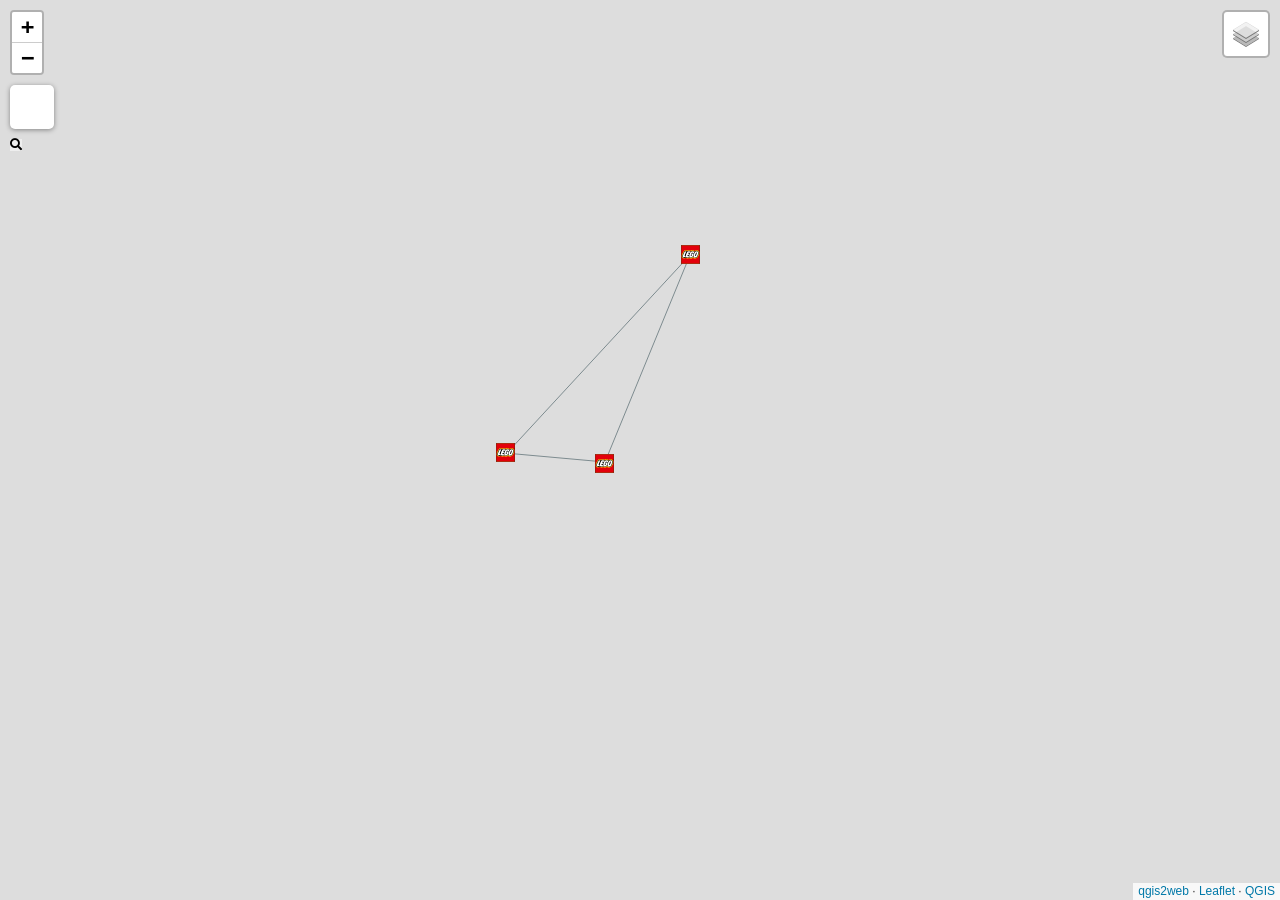
==== maps/map1/index.html @ 5150cc1e "created repo files" ====
<!doctype html>
<html lang="en">
    <head>
        <meta charset="utf-8">
        <meta http-equiv="X-UA-Compatible" content="IE=edge">
        <meta name="viewport" content="initial-scale=1,user-scalable=no,maximum-scale=1,width=device-width">
        <meta name="mobile-web-app-capable" content="yes">
        <meta name="apple-mobile-web-app-capable" content="yes">
        <link rel="stylesheet" href="css/leaflet.css">
        <link rel="stylesheet" href="css/L.Control.Layers.Tree.css">
        <link rel="stylesheet" href="css/qgis2web.css">
        <link rel="stylesheet" href="css/fontawesome-all.min.css">
        <link rel="stylesheet" href="css/leaflet.photon.css">
        <link rel="stylesheet" href="css/leaflet-measure.css">
        <style>
        html, body, #map {
            width: 100%;
            height: 100%;
            padding: 0;
            margin: 0;
        }
        </style>
        <title></title>
    </head>
    <body>
        <div id="map">
        </div>
        <script src="js/qgis2web_expressions.js"></script>
        <script src="js/leaflet.js"></script>
        <script src="js/L.Control.Layers.Tree.min.js"></script>
        <script src="js/leaflet.rotatedMarker.js"></script>
        <script src="js/leaflet.pattern.js"></script>
        <script src="js/leaflet-hash.js"></script>
        <script src="js/Autolinker.min.js"></script>
        <script src="js/rbush.min.js"></script>
        <script src="js/labelgun.min.js"></script>
        <script src="js/labels.js"></script>
        <script src="js/leaflet.photon.js"></script>
        <script src="js/leaflet-measure.js"></script>
        <script src="data/linies_prova_1.js"></script>
        <script src="data/botigues_2.js"></script>
        <script>
        var map = L.map('map', {
            zoomControl:false, maxZoom:28, minZoom:1
        }).fitBounds([[41.31209865818486,1.9893596244746032],[41.46796110091747,2.3726348644894233]]);
        var hash = new L.Hash(map);
        map.attributionControl.setPrefix('<a href="https://github.com/tomchadwin/qgis2web" target="_blank">qgis2web</a> &middot; <a href="https://leafletjs.com" title="A JS library for interactive maps">Leaflet</a> &middot; <a href="https://qgis.org">QGIS</a>');
        var autolinker = new Autolinker({truncate: {length: 30, location: 'smart'}});
        // remove popup's row if "visible-with-data"
        function removeEmptyRowsFromPopupContent(content, feature) {
         var tempDiv = document.createElement('div');
         tempDiv.innerHTML = content;
         var rows = tempDiv.querySelectorAll('tr');
         for (var i = 0; i < rows.length; i++) {
             var td = rows[i].querySelector('td.visible-with-data');
             var key = td ? td.id : '';
             if (td && td.classList.contains('visible-with-data') && feature.properties[key] == null) {
                 rows[i].parentNode.removeChild(rows[i]);
             }
         }
         return tempDiv.innerHTML;
        }
        // modify popup if contains media
        function addClassToPopupIfMedia(content, popup) {
            var tempDiv = document.createElement('div');
            tempDiv.innerHTML = content;
            var imgTd = tempDiv.querySelector('td img');
            if (imgTd) {
                var src = imgTd.getAttribute('src');
                if (/\.(jpg|jpeg|png|gif|bmp|webp|avif)$/i.test(src)) {
                    popup._contentNode.classList.add('media');
                    setTimeout(function() {
                        popup.update();
                    }, 10);
                } else if (/\.(mp3|wav|ogg|aac)$/i.test(src)) {
                    var audio = document.createElement('audio');
                    audio.controls = true;
                    audio.src = src;
                    imgTd.parentNode.replaceChild(audio, imgTd);
                    popup._contentNode.classList.add('media');
                    setTimeout(function() {
                        popup.setContent(tempDiv.innerHTML);
                        popup.update();
                    }, 10);
                } else if (/\.(mp4|webm|ogg|mov)$/i.test(src)) {
                    var video = document.createElement('video');
                    video.controls = true;
                    video.src = src;
                    video.style.width = "400px";
                    video.style.height = "300px";
                    video.style.maxHeight = "60vh";
                    video.style.maxWidth = "60vw";
                    imgTd.parentNode.replaceChild(video, imgTd);
                    popup._contentNode.classList.add('media');
                    // Aggiorna il popup quando il video carica i metadati
                    video.addEventListener('loadedmetadata', function() {
                        popup.update();
                    });
                    setTimeout(function() {
                        popup.setContent(tempDiv.innerHTML);
                        popup.update();
                    }, 10);
                } else {
                    popup._contentNode.classList.remove('media');
                }
            } else {
                popup._contentNode.classList.remove('media');
            }
        }
        var zoomControl = L.control.zoom({
            position: 'topleft'
        }).addTo(map);
        var measureControl = new L.Control.Measure({
            position: 'topleft',
            primaryLengthUnit: 'meters',
            secondaryLengthUnit: 'kilometers',
            primaryAreaUnit: 'sqmeters',
            secondaryAreaUnit: 'hectares'
        });
        measureControl.addTo(map);
        document.getElementsByClassName('leaflet-control-measure-toggle')[0].innerHTML = '';
        document.getElementsByClassName('leaflet-control-measure-toggle')[0].className += ' fas fa-ruler';
        var bounds_group = new L.featureGroup([]);
        function setBounds() {
        }
        map.createPane('pane_OpenStreetMap_0');
        map.getPane('pane_OpenStreetMap_0').style.zIndex = 400;
        var layer_OpenStreetMap_0 = L.tileLayer('https://tile.openstreetmap.org/{z}/{x}/{y}.png', {
            pane: 'pane_OpenStreetMap_0',
            opacity: 1.0,
            attribution: '',
            minZoom: 1,
            maxZoom: 28,
            minNativeZoom: 0,
            maxNativeZoom: 19
        });
        layer_OpenStreetMap_0;
        map.addLayer(layer_OpenStreetMap_0);
        function pop_linies_prova_1(feature, layer) {
            var popupContent = '<table>\
                    <tr>\
                        <td colspan="2">' + (feature.properties['id'] !== null ? autolinker.link(String(feature.properties['id']).replace(/'/g, '\'').toLocaleString()) : '') + '</td>\
                    </tr>\
                </table>';
            var content = removeEmptyRowsFromPopupContent(popupContent, feature);
			layer.on('popupopen', function(e) {
				addClassToPopupIfMedia(content, e.popup);
			});
			layer.bindPopup(content, { maxHeight: 400 });
        }

        function style_linies_prova_1_0() {
            return {
                pane: 'pane_linies_prova_1',
                opacity: 1,
                color: 'rgba(125,139,143,1.0)',
                dashArray: '',
                lineCap: 'square',
                lineJoin: 'bevel',
                weight: 1.0,
                fillOpacity: 0,
                interactive: true,
            }
        }
        map.createPane('pane_linies_prova_1');
        map.getPane('pane_linies_prova_1').style.zIndex = 401;
        map.getPane('pane_linies_prova_1').style['mix-blend-mode'] = 'normal';
        var layer_linies_prova_1 = new L.geoJson(json_linies_prova_1, {
            attribution: '',
            interactive: true,
            dataVar: 'json_linies_prova_1',
            layerName: 'layer_linies_prova_1',
            pane: 'pane_linies_prova_1',
            onEachFeature: pop_linies_prova_1,
            style: style_linies_prova_1_0,
        });
        bounds_group.addLayer(layer_linies_prova_1);
        map.addLayer(layer_linies_prova_1);
        function pop_botigues_2(feature, layer) {
            var popupContent = '<table>\
                    <tr>\
                        <td colspan="2">' + (feature.properties['id'] !== null ? autolinker.link(String(feature.properties['id']).replace(/'/g, '\'').toLocaleString()) : '') + '</td>\
                    </tr>\
                    <tr>\
                        <th scope="row">botiga</th>\
                        <td>' + (feature.properties['botiga'] !== null ? autolinker.link(String(feature.properties['botiga']).replace(/'/g, '\'').toLocaleString()) : '') + '</td>\
                    </tr>\
                </table>';
            var content = removeEmptyRowsFromPopupContent(popupContent, feature);
			layer.on('popupopen', function(e) {
				addClassToPopupIfMedia(content, e.popup);
			});
			layer.bindPopup(content, { maxHeight: 400 });
        }

        function style_botigues_2_0() {
            return {
                pane: 'pane_botigues_2',
        rotationAngle: 0.0,
        rotationOrigin: 'center center',
        icon: L.icon({
            iconUrl: 'markers/botigues_2.svg',
            iconSize: [19.000000000000004, 19.000000000000004]
        }),
                interactive: true,
            }
        }
        map.createPane('pane_botigues_2');
        map.getPane('pane_botigues_2').style.zIndex = 402;
        map.getPane('pane_botigues_2').style['mix-blend-mode'] = 'normal';
        var layer_botigues_2 = new L.geoJson(json_botigues_2, {
            attribution: '',
            interactive: true,
            dataVar: 'json_botigues_2',
            layerName: 'layer_botigues_2',
            pane: 'pane_botigues_2',
            onEachFeature: pop_botigues_2,
            pointToLayer: function (feature, latlng) {
                var context = {
                    feature: feature,
                    variables: {}
                };
                return L.marker(latlng, style_botigues_2_0(feature));
            },
        });
        bounds_group.addLayer(layer_botigues_2);
        map.addLayer(layer_botigues_2);
        const url = {"Nominatim OSM": "https://nominatim.openstreetmap.org/search?format=geojson&addressdetails=1&",
        "France BAN": "https://api-adresse.data.gouv.fr/search/?"}
        var photonControl = L.control.photon({
            url: url["Nominatim OSM"],
            feedbackLabel: '',
            position: 'topleft',
            includePosition: true,
            initial: true,
            // resultsHandler: myHandler,
        }).addTo(map);
        photonControl._container.childNodes[0].style.borderRadius="10px"
        // Create a variable to store the geoJSON data
        var x = null;
        // Create a variable to store the marker
        var marker = null;
        // Add an event listener to the Photon control to create a marker from the returned geoJSON data
        var z = null;
        photonControl.on('selected', function(e) {
            console.log(photonControl.search.resultsContainer);
            if (x != null) {
                map.removeLayer(obj3.marker);
                map.removeLayer(x);
            }
            obj2.gcd = e.choice;
            x = L.geoJSON(obj2.gcd).addTo(map);
            var label = typeof obj2.gcd.properties.label === 'undefined' ? obj2.gcd.properties.display_name : obj2.gcd.properties.label;
            obj3.marker = L.marker(x.getLayers()[0].getLatLng()).bindPopup(label).addTo(map);
            map.setView(x.getLayers()[0].getLatLng(), 17);
            z = typeof e.choice.properties.label === 'undefined'? e.choice.properties.display_name : e.choice.properties.label;
            console.log(e);
            e.target.input.value = z;
        });
        var search = document.getElementsByClassName("leaflet-photon leaflet-control")[0];
        search.classList.add("leaflet-control-search")
        search.style.display = "flex";
        search.style.backgroundColor="rgba(255,255,255,0.5)" 

        // Create the new button element
        var button = document.createElement("div");
        button.id = "gcd-button-control";
        button.className = "gcd-gl-btn fa fa-search search-button";

        // Insert the button at the beginning of the search control
        search.insertBefore(button, search.firstChild);
        last = search.lastChild;
        last.style.display = "none";
        button.addEventListener("click", function (e) {
            if (last.style.display === "none") {
                last.style.display = "block";
            } else {
                last.style.display = "none";
            }
        });
        var overlaysTree = [
            {label: '<img src="legend/botigues_2.png" /> botigues', layer: layer_botigues_2},
            {label: '<img src="legend/linies_prova_1.png" /> linies_prova', layer: layer_linies_prova_1},
            {label: "OpenStreetMap", layer: layer_OpenStreetMap_0},]
        var lay = L.control.layers.tree(null, overlaysTree,{
            //namedToggle: true,
            //selectorBack: false,
            //closedSymbol: '&#8862; &#x1f5c0;',
            //openedSymbol: '&#8863; &#x1f5c1;',
            //collapseAll: 'Collapse all',
            //expandAll: 'Expand all',
            collapsed: true,
        });
        lay.addTo(map);
        setBounds();
        </script>        
    </body>
</html>
---- maps/map1/css/leaflet.css ----
/* required styles */

.leaflet-pane,
.leaflet-tile,
.leaflet-marker-icon,
.leaflet-marker-shadow,
.leaflet-tile-container,
.leaflet-pane > svg,
.leaflet-pane > canvas,
.leaflet-zoom-box,
.leaflet-image-layer,
.leaflet-layer {
	position: absolute;
	left: 0;
	top: 0;
	}
.leaflet-container {
	overflow: hidden;
	}
.leaflet-tile,
.leaflet-marker-icon,
.leaflet-marker-shadow {
	-webkit-user-select: none;
	   -moz-user-select: none;
	        user-select: none;
	  -webkit-user-drag: none;
	}
/* Prevents IE11 from highlighting tiles in blue */
.leaflet-tile::selection {
	background: transparent;
}
/* Safari renders non-retina tile on retina better with this, but Chrome is worse */
.leaflet-safari .leaflet-tile {
	image-rendering: -webkit-optimize-contrast;
	}
/* hack that prevents hw layers "stretching" when loading new tiles */
.leaflet-safari .leaflet-tile-container {
	width: 1600px;
	height: 1600px;
	-webkit-transform-origin: 0 0;
	}
.leaflet-marker-icon,
.leaflet-marker-shadow {
	display: block;
	}
/* .leaflet-container svg: reset svg max-width decleration shipped in Joomla! (joomla.org) 3.x */
/* .leaflet-container img: map is broken in FF if you have max-width: 100% on tiles */
.leaflet-container .leaflet-overlay-pane svg {
	max-width: none !important;
	max-height: none !important;
	}
.leaflet-container .leaflet-marker-pane img,
.leaflet-container .leaflet-shadow-pane img,
.leaflet-container .leaflet-tile-pane img,
.leaflet-container img.leaflet-image-layer,
.leaflet-container .leaflet-tile {
	max-width: none !important;
	max-height: none !important;
	width: auto;
	padding: 0;
	}

.leaflet-container img.leaflet-tile {
	/* See: https://bugs.chromium.org/p/chromium/issues/detail?id=600120 */
	mix-blend-mode: plus-lighter;
}

.leaflet-container.leaflet-touch-zoom {
	-ms-touch-action: pan-x pan-y;
	touch-action: pan-x pan-y;
	}
.leaflet-container.leaflet-touch-drag {
	-ms-touch-action: pinch-zoom;
	/* Fallback for FF which doesn't support pinch-zoom */
	touch-action: none;
	touch-action: pinch-zoom;
}
.leaflet-container.leaflet-touch-drag.leaflet-touch-zoom {
	-ms-touch-action: none;
	touch-action: none;
}
.leaflet-container {
	-webkit-tap-highlight-color: transparent;
}
.leaflet-container a {
	-webkit-tap-highlight-color: rgba(51, 181, 229, 0.4);
}
.leaflet-tile {
	filter: inherit;
	visibility: hidden;
	}
.leaflet-tile-loaded {
	visibility: inherit;
	}
.leaflet-zoom-box {
	width: 0;
	height: 0;
	-moz-box-sizing: border-box;
	     box-sizing: border-box;
	z-index: 800;
	}
/* workaround for https://bugzilla.mozilla.org/show_bug.cgi?id=888319 */
.leaflet-overlay-pane svg {
	-moz-user-select: none;
	}

.leaflet-pane         { z-index: 400; }

.leaflet-tile-pane    { z-index: 200; }
.leaflet-overlay-pane { z-index: 400; }
.leaflet-shadow-pane  { z-index: 500; }
.leaflet-marker-pane  { z-index: 600; }
.leaflet-tooltip-pane   { z-index: 650; }
.leaflet-popup-pane   { z-index: 700; }

.leaflet-map-pane canvas { z-index: 100; }
.leaflet-map-pane svg    { z-index: 200; }

.leaflet-vml-shape {
	width: 1px;
	height: 1px;
	}
.lvml {
	behavior: url(#default#VML);
	display: inline-block;
	position: absolute;
	}


/* control positioning */

.leaflet-control {
	position: relative;
	z-index: 800;
	pointer-events: visiblePainted; /* IE 9-10 doesn't have auto */
	pointer-events: auto;
	}
.leaflet-top,
.leaflet-bottom {
	position: absolute;
	z-index: 1000;
	pointer-events: none;
	}
.leaflet-top {
	top: 0;
	}
.leaflet-right {
	right: 0;
	}
.leaflet-bottom {
	bottom: 0;
	}
.leaflet-left {
	left: 0;
	}
.leaflet-control {
	float: left;
	clear: both;
	}
.leaflet-right .leaflet-control {
	float: right;
	}
.leaflet-top .leaflet-control {
	margin-top: 10px;
	}
.leaflet-bottom .leaflet-control {
	margin-bottom: 10px;
	}
.leaflet-left .leaflet-control {
	margin-left: 10px;
	}
.leaflet-right .leaflet-control {
	margin-right: 10px;
	}


/* zoom and fade animations */

.leaflet-fade-anim .leaflet-popup {
	opacity: 0;
	-webkit-transition: opacity 0.2s linear;
	   -moz-transition: opacity 0.2s linear;
	        transition: opacity 0.2s linear;
	}
.leaflet-fade-anim .leaflet-map-pane .leaflet-popup {
	opacity: 1;
	}
.leaflet-zoom-animated {
	-webkit-transform-origin: 0 0;
	    -ms-transform-origin: 0 0;
	        transform-origin: 0 0;
	}
svg.leaflet-zoom-animated {
	will-change: transform;
}

.leaflet-zoom-anim .leaflet-zoom-animated {
	-webkit-transition: -webkit-transform 0.25s cubic-bezier(0,0,0.25,1);
	   -moz-transition:    -moz-transform 0.25s cubic-bezier(0,0,0.25,1);
	        transition:         transform 0.25s cubic-bezier(0,0,0.25,1);
	}
.leaflet-zoom-anim .leaflet-tile,
.leaflet-pan-anim .leaflet-tile {
	-webkit-transition: none;
	   -moz-transition: none;
	        transition: none;
	}

.leaflet-zoom-anim .leaflet-zoom-hide {
	visibility: hidden;
	}


/* cursors */

.leaflet-interactive {
	cursor: pointer;
	}
.leaflet-grab {
	cursor: -webkit-grab;
	cursor:    -moz-grab;
	cursor:         grab;
	}
.leaflet-crosshair,
.leaflet-crosshair .leaflet-interactive {
	cursor: crosshair;
	}
.leaflet-popup-pane,
.leaflet-control {
	cursor: auto;
	}
.leaflet-dragging .leaflet-grab,
.leaflet-dragging .leaflet-grab .leaflet-interactive,
.leaflet-dragging .leaflet-marker-draggable {
	cursor: move;
	cursor: -webkit-grabbing;
	cursor:    -moz-grabbing;
	cursor:         grabbing;
	}

/* marker & overlays interactivity */
.leaflet-marker-icon,
.leaflet-marker-shadow,
.leaflet-image-layer,
.leaflet-pane > svg path,
.leaflet-tile-container {
	pointer-events: none;
	}

.leaflet-marker-icon.leaflet-interactive,
.leaflet-image-layer.leaflet-interactive,
.leaflet-pane > svg path.leaflet-interactive,
svg.leaflet-image-layer.leaflet-interactive path {
	pointer-events: visiblePainted; /* IE 9-10 doesn't have auto */
	pointer-events: auto;
	}

/* visual tweaks */

.leaflet-container {
	background: #ddd;
	outline-offset: 1px;
	}
.leaflet-container a {
	color: #0078A8;
	}
.leaflet-zoom-box {
	border: 2px dotted #38f;
	background: rgba(255,255,255,0.5);
	}


/* general typography */
.leaflet-container {
	font-family: "Helvetica Neue", Arial, Helvetica, sans-serif;
	font-size: 12px;
	font-size: 0.75rem;
	line-height: 1.5;
	}


/* general toolbar styles */

.leaflet-bar {
	box-shadow: 0 1px 5px rgba(0,0,0,0.65);
	border-radius: 4px;
	}
.leaflet-bar a {
	background-color: #fff;
	border-bottom: 1px solid #ccc;
	width: 26px;
	height: 26px;
	line-height: 26px;
	display: block;
	text-align: center;
	text-decoration: none;
	color: black;
	}
.leaflet-bar a,
.leaflet-control-layers-toggle {
	background-position: 50% 50%;
	background-repeat: no-repeat;
	display: block;
	}
.leaflet-bar a:hover,
.leaflet-bar a:focus {
	background-color: #f4f4f4;
	}
.leaflet-bar a:first-child {
	border-top-left-radius: 4px;
	border-top-right-radius: 4px;
	}
.leaflet-bar a:last-child {
	border-bottom-left-radius: 4px;
	border-bottom-right-radius: 4px;
	border-bottom: none;
	}
.leaflet-bar a.leaflet-disabled {
	cursor: default;
	background-color: #f4f4f4;
	color: #bbb;
	}

.leaflet-touch .leaflet-bar a {
	width: 30px;
	height: 30px;
	line-height: 30px;
	}
.leaflet-touch .leaflet-bar a:first-child {
	border-top-left-radius: 2px;
	border-top-right-radius: 2px;
	}
.leaflet-touch .leaflet-bar a:last-child {
	border-bottom-left-radius: 2px;
	border-bottom-right-radius: 2px;
	}

/* zoom control */

.leaflet-control-zoom-in,
.leaflet-control-zoom-out {
	font: bold 18px 'Lucida Console', Monaco, monospace;
	text-indent: 1px;
	}

.leaflet-touch .leaflet-control-zoom-in, .leaflet-touch .leaflet-control-zoom-out  {
	font-size: 22px;
	}


/* layers control */

.leaflet-control-layers {
	box-shadow: 0 1px 5px rgba(0,0,0,0.4);
	background: #fff;
	border-radius: 5px;
	}
.leaflet-control-layers-toggle {
	background-image: url(images/layers.png);
	width: 36px;
	height: 36px;
	}
.leaflet-retina .leaflet-control-layers-toggle {
	background-image: url(images/layers-2x.png);
	background-size: 26px 26px;
	}
.leaflet-touch .leaflet-control-layers-toggle {
	width: 44px;
	height: 44px;
	}
.leaflet-control-layers .leaflet-control-layers-list,
.leaflet-control-layers-expanded .leaflet-control-layers-toggle {
	display: none;
	}
.leaflet-control-layers-expanded .leaflet-control-layers-list {
	display: block;
	position: relative;
	}
.leaflet-control-layers-expanded {
	padding: 6px 10px 6px 6px;
	color: #333;
	background: #fff;
	}
.leaflet-control-layers-scrollbar {
	overflow-y: scroll;
	overflow-x: hidden;
	padding-right: 5px;
	}
.leaflet-control-layers-selector {
	margin-top: 2px;
	position: relative;
	top: 1px;
	}
.leaflet-control-layers label {
	display: block;
	font-size: 13px;
	font-size: 1.08333em;
	}
.leaflet-control-layers-separator {
	height: 0;
	border-top: 1px solid #ddd;
	margin: 5px -10px 5px -6px;
	}

/* Default icon URLs */
.leaflet-default-icon-path { /* used only in path-guessing heuristic, see L.Icon.Default */
	background-image: url(images/marker-icon.png);
	}


/* attribution and scale controls */

.leaflet-container .leaflet-control-attribution {
	background: #fff;
	background: rgba(255, 255, 255, 0.8);
	margin: 0;
	}
.leaflet-control-attribution,
.leaflet-control-scale-line {
	padding: 0 5px;
	color: #333;
	line-height: 1.4;
	}
.leaflet-control-attribution a {
	text-decoration: none;
	}
.leaflet-control-attribution a:hover,
.leaflet-control-attribution a:focus {
	text-decoration: underline;
	}
.leaflet-attribution-flag {
	display: inline !important;
	vertical-align: baseline !important;
	width: 1em;
	height: 0.6669em;
	}
.leaflet-left .leaflet-control-scale {
	margin-left: 5px;
	}
.leaflet-bottom .leaflet-control-scale {
	margin-bottom: 5px;
	}
.leaflet-control-scale-line {
	border: 2px solid #777;
	border-top: none;
	line-height: 1.1;
	padding: 2px 5px 1px;
	white-space: nowrap;
	-moz-box-sizing: border-box;
	     box-sizing: border-box;
	background: rgba(255, 255, 255, 0.8);
	text-shadow: 1px 1px #fff;
	}
.leaflet-control-scale-line:not(:first-child) {
	border-top: 2px solid #777;
	border-bottom: none;
	margin-top: -2px;
	}
.leaflet-control-scale-line:not(:first-child):not(:last-child) {
	border-bottom: 2px solid #777;
	}

.leaflet-touch .leaflet-control-attribution,
.leaflet-touch .leaflet-control-layers,
.leaflet-touch .leaflet-bar {
	box-shadow: none;
	}
.leaflet-touch .leaflet-control-layers,
.leaflet-touch .leaflet-bar {
	border: 2px solid rgba(0,0,0,0.2);
	background-clip: padding-box;
	}


/* popup */

.leaflet-popup {
	position: absolute;
	text-align: center;
	margin-bottom: 20px;
	}
.leaflet-popup-content-wrapper {
	padding: 1px;
	text-align: left;
	border-radius: 12px;
	}
.leaflet-popup-content {
	margin: 13px 24px 13px 20px;
	line-height: 1.3;
	font-size: 13px;
	font-size: 1.08333em;
	min-height: 1px;
	}
.leaflet-popup-content p {
	margin: 17px 0;
	margin: 1.3em 0;
	}
.leaflet-popup-tip-container {
	width: 40px;
	height: 20px;
	position: absolute;
	left: 50%;
	margin-top: -1px;
	margin-left: -20px;
	overflow: hidden;
	pointer-events: none;
	}
.leaflet-popup-tip {
	width: 17px;
	height: 17px;
	padding: 1px;

	margin: -10px auto 0;
	pointer-events: auto;

	-webkit-transform: rotate(45deg);
	   -moz-transform: rotate(45deg);
	    -ms-transform: rotate(45deg);
	        transform: rotate(45deg);
	}
.leaflet-popup-content-wrapper,
.leaflet-popup-tip {
	background: white;
	color: #333;
	box-shadow: 0 3px 14px rgba(0,0,0,0.4);
	}
.leaflet-container a.leaflet-popup-close-button {
	position: absolute;
	top: 0;
	right: 0;
	border: none;
	text-align: center;
	width: 24px;
	height: 24px;
	font: 16px/24px Tahoma, Verdana, sans-serif;
	color: #757575;
	text-decoration: none;
	background: transparent;
	}
.leaflet-container a.leaflet-popup-close-button:hover,
.leaflet-container a.leaflet-popup-close-button:focus {
	color: #585858;
	}
.leaflet-popup-scrolled {
	overflow: auto;
	}

.leaflet-oldie .leaflet-popup-content-wrapper {
	-ms-zoom: 1;
	}
.leaflet-oldie .leaflet-popup-tip {
	width: 24px;
	margin: 0 auto;

	-ms-filter: "progid:DXImageTransform.Microsoft.Matrix(M11=0.70710678, M12=0.70710678, M21=-0.70710678, M22=0.70710678)";
	filter: progid:DXImageTransform.Microsoft.Matrix(M11=0.70710678, M12=0.70710678, M21=-0.70710678, M22=0.70710678);
	}

.leaflet-oldie .leaflet-control-zoom,
.leaflet-oldie .leaflet-control-layers,
.leaflet-oldie .leaflet-popup-content-wrapper,
.leaflet-oldie .leaflet-popup-tip {
	border: 1px solid #999;
	}


/* div icon */

.leaflet-div-icon {
	background: #fff;
	border: 1px solid #666;
	}


/* Tooltip */
/* Base styles for the element that has a tooltip */
.leaflet-tooltip {
	position: absolute;
	padding: 6px;
	background-color: #fff;
	border: 1px solid #fff;
	border-radius: 3px;
	color: #222;
	white-space: nowrap;
	-webkit-user-select: none;
	-moz-user-select: none;
	-ms-user-select: none;
	user-select: none;
	pointer-events: none;
	box-shadow: 0 1px 3px rgba(0,0,0,0.4);
	}
.leaflet-tooltip.leaflet-interactive {
	cursor: pointer;
	pointer-events: auto;
	}
.leaflet-tooltip-top:before,
.leaflet-tooltip-bottom:before,
.leaflet-tooltip-left:before,
.leaflet-tooltip-right:before {
	position: absolute;
	pointer-events: none;
	border: 6px solid transparent;
	background: transparent;
	content: "";
	}

/* Directions */

.leaflet-tooltip-bottom {
	margin-top: 6px;
}
.leaflet-tooltip-top {
	margin-top: -6px;
}
.leaflet-tooltip-bottom:before,
.leaflet-tooltip-top:before {
	left: 50%;
	margin-left: -6px;
	}
.leaflet-tooltip-top:before {
	bottom: 0;
	margin-bottom: -12px;
	border-top-color: #fff;
	}
.leaflet-tooltip-bottom:before {
	top: 0;
	margin-top: -12px;
	margin-left: -6px;
	border-bottom-color: #fff;
	}
.leaflet-tooltip-left {
	margin-left: -6px;
}
.leaflet-tooltip-right {
	margin-left: 6px;
}
.leaflet-tooltip-left:before,
.leaflet-tooltip-right:before {
	top: 50%;
	margin-top: -6px;
	}
.leaflet-tooltip-left:before {
	right: 0;
	margin-right: -12px;
	border-left-color: #fff;
	}
.leaflet-tooltip-right:before {
	left: 0;
	margin-left: -12px;
	border-right-color: #fff;
	}

/* Printing */

@media print {
	/* Prevent printers from removing background-images of controls. */
	.leaflet-control {
		-webkit-print-color-adjust: exact;
		print-color-adjust: exact;
		}
	}
---- maps/map1/css/L.Control.Layers.Tree.css ----
.leaflet-control-layers-toggle.leaflet-layerstree-named-toggle {
    margin: 2px 5px;
    width: auto;
    height: auto;
    background-image: none;
}

.leaflet-control-layers-list{
	font: 13px / 1.7 "Helvetica Neue", Arial, Helvetica, sans-serif;
}

.leaflet-layerstree-node {
}

.leaflet-layerstree-header input{
    margin-left: 0px;
}


.leaflet-layerstree-header {
}

.leaflet-layerstree-header-pointer {
    cursor: pointer;
}

.leaflet-layerstree-header label {
    display: inline-block;
    cursor: pointer;
}

.leaflet-layerstree-header-label {
}

.leaflet-layerstree-header-name {
	padding-left: 2px;
}

.leaflet-layerstree-header-space {
}

.leaflet-layerstree-children {
    padding-left: 20px;
}

.leaflet-layerstree-children-nopad {
    padding-left: 0px;
}

.leaflet-layerstree-closed {
}

.leaflet-layerstree-opened {
}

.leaflet-layerstree-hide {
    display: none;
}

.leaflet-layerstree-nevershow {
    display: none;
}

.leaflet-layerstree-expand-collapse {
    cursor: pointer;
}
---- maps/map1/css/leaflet.photon.css ----
ul.photon-autocomplete {
    position: absolute;
    background-color: white;
    max-width: fit-content;
    z-index: 1000;
    box-shadow: 0 4px 9px #999999;
    display: none;
    margin: 0; /* Remove margins */
    list-style-type: none; /* Remove bullets */
    padding: 0; /* Remove padding */
    font-family: Arial, sans-serif;
    height: 200px;
    overflow:hidden;
    overflow-y: scroll;
    scrollbar-width: none;
}
.photon-autocomplete li {
    min-height: 20px;
    line-height: 1em;
    padding: 5px 10px;
    overflow: hidden;
    /* white-space: nowrap; */
    word-wrap: break-word;
    overflow-wrap: break-word;
    word-break: break-word;
    font-size: 1em;
}
.photon-autocomplete li strong {
    display: block;
    
}
.photon-autocomplete li.on {
    background-color: #ff8c9d;
    cursor: pointer;
}
.photon-autocomplete li.photon-no-result {
    text-align: center;
    color: #666;
    font-size: 0.9em;
    line-height: 20px;
    width: fit-content;
    block-size: fit-content;
}
.photon-autocomplete .photon-feedback {
    display: block;
    text-align: right;
    font-size: 0.8em;
    padding: 3px;
    color: #999;
    border-top: 1px solid #eee;
}
.photon-input:focus {
    width: 400px;
    border-radius: 10px;
}
@media all and (max-width:500px){
    #map .photon-input:focus {
        width: 300px;
        border-radius: 10px;
    }
}
@media all and (max-width:400px){
    #map ul.photon-autocomplete {
        position: relative;
        background-color: white;
        max-width: 400;
        z-index: 1000;
        box-shadow: 0 4px 9px #999999;
        display: none;
        margin: 0; /* Remove margins */
        list-style-type: none; /* Remove bullets */
        padding: 0; /* Remove padding */
        font-family: Arial, sans-serif;
    }
    #map .photon-input:focus {
        width: 200px;
        border-radius: 10px;
    }
}
@media all and (max-width:280px){
    #map .photon-input:focus {
        width: 150px;
        border-radius: 10px;
    }
}
---- maps/map1/css/leaflet-measure.css ----
.leaflet-control-measure h3,.leaflet-measure-resultpopup h3{margin:0 0 12px 0;padding-bottom:10px;line-height:1em;font-weight:normal;font-size:1.1em;border-bottom:solid 1px #DDD}.leaflet-control-measure p,.leaflet-measure-resultpopup p{margin:10px 0 0;line-height:1em}.leaflet-control-measure p:first-child,.leaflet-measure-resultpopup p:first-child{margin-top:0}.leaflet-control-measure a,.leaflet-measure-resultpopup a{color:#5E66CC;text-decoration:none}.leaflet-control-measure a:hover,.leaflet-measure-resultpopup a:hover{opacity:0.5;text-decoration:none}.leaflet-control-measure .tasks,.leaflet-measure-resultpopup .tasks{margin:12px 0 0;padding:10px 0 0;border-top:solid 1px #DDD;list-style:none;list-style-image:none}.leaflet-control-measure .tasks li,.leaflet-measure-resultpopup .tasks li{display:inline;margin:0 10px 0 0}.leaflet-control-measure .tasks li:last-child,.leaflet-measure-resultpopup .tasks li:last-child{margin-right:0}.leaflet-control-measure .coorddivider,.leaflet-measure-resultpopup .coorddivider{color:#999}.leaflet-control-measure{background:#fff;border-radius:5px;box-shadow:0 1px 5px rgba(0,0,0,0.4)}.leaflet-control-measure .leaflet-control-measure-toggle,.leaflet-control-measure .leaflet-control-measure-toggle:hover{display:block;width:36px;height:36px;background-position:50% 50%;background-repeat:no-repeat;//background-image:url(images/rulers.png);border-radius:5px;text-indent:100%;white-space:nowrap;overflow:hidden}.leaflet-retina .leaflet-control-measure .leaflet-control-measure-toggle,.leaflet-retina .leaflet-control-measure .leaflet-control-measure-toggle:hover{background-image:url(images/rulers_@2X.png);background-size:16px 16px}.leaflet-touch .leaflet-control-measure .leaflet-control-measure-toggle,.leaflet-touch .leaflet-control-measure .leaflet-control-measure-toggle:hover{width:44px;height:44px}.leaflet-control-measure .startprompt h3{margin-bottom:10px}.leaflet-control-measure .startprompt .tasks{margin-top:0;padding-top:0;border-top:0}.leaflet-control-measure .leaflet-control-measure-interaction{padding:10px 12px}.leaflet-control-measure .results .group{margin-top:10px;padding-top:10px;border-top:dotted 1px #eaeaea}.leaflet-control-measure .results .group:first-child{margin-top:0;padding-top:0;border-top:0}.leaflet-control-measure .results .heading{margin-right:5px;color:#999}.leaflet-control-measure a.start{padding-left:18px;background-repeat:no-repeat;background-position:0% 50%;background-image:url(images/start.png)}.leaflet-retina .leaflet-control-measure a.start{background-image:url(images/start_@2X.png);background-size:12px 12px}.leaflet-control-measure a.cancel{padding-left:18px;background-repeat:no-repeat;background-position:0% 50%;background-image:url(images/cancel.png)}.leaflet-retina .leaflet-control-measure a.cancel{background-image:url(images/cancel_@2X.png);background-size:12px 12px}.leaflet-control-measure a.finish{padding-left:18px;background-repeat:no-repeat;background-position:0% 50%;background-image:url(images/check.png)}.leaflet-retina .leaflet-control-measure a.finish{background-image:url(images/check_@2X.png);background-size:12px 12px}.leaflet-measure-resultpopup a.zoomto{padding-left:18px;background-repeat:no-repeat;background-position:0% 50%;background-image:url(images/focus.png)}.leaflet-retina .leaflet-measure-resultpopup a.zoomto{background-image:url(images/focus_@2X.png);background-size:12px 12px}.leaflet-measure-resultpopup a.deletemarkup{padding-left:18px;background-repeat:no-repeat;background-position:0% 50%;background-image:url(images/trash.png)}.leaflet-retina .leaflet-measure-resultpopup a.deletemarkup{background-image:url(images/trash_@2X.png);background-size:11px 12px}
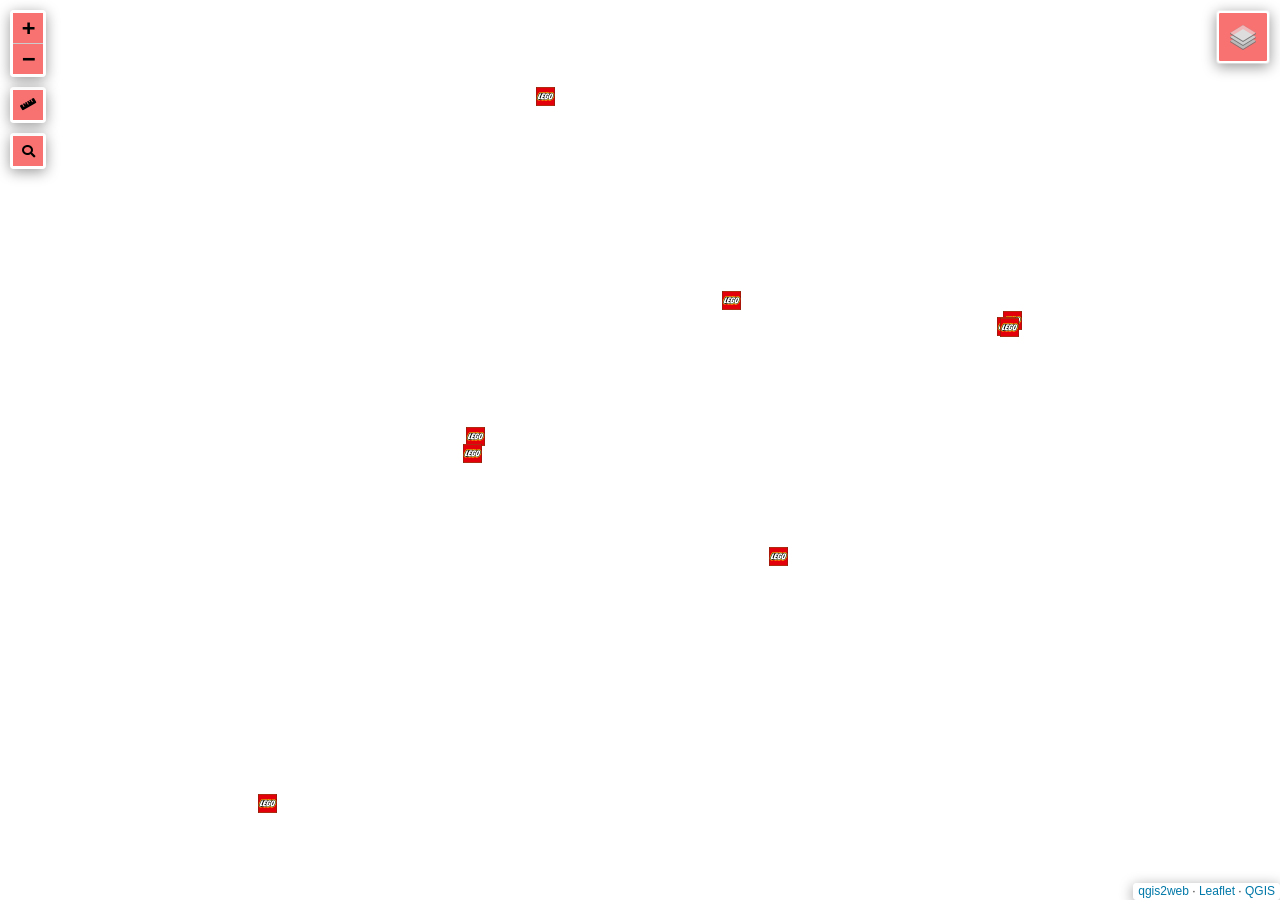
==== commit 8f6276f5: "primera modificació readme" ====
--- a/maps/map1/index.html
+++ b/maps/map1/index.html
@@ -37,14 +37,13 @@
         <script src="js/labels.js"></script>
         <script src="js/leaflet.photon.js"></script>
         <script src="js/leaflet-measure.js"></script>
-        <script src="data/linies_prova_1.js"></script>
-        <script src="data/botigues_2.js"></script>
+        <script src="data/botigues_1.js"></script>
         <script>
         var map = L.map('map', {
             zoomControl:false, maxZoom:28, minZoom:1
-        }).fitBounds([[41.31209865818486,1.9893596244746032],[41.46796110091747,2.3726348644894233]]);
+        })
         var hash = new L.Hash(map);
-        map.attributionControl.setPrefix('<a href="https://github.com/tomchadwin/qgis2web" target="_blank">qgis2web</a> &middot; <a href="https://leafletjs.com" title="A JS library for interactive maps">Leaflet</a> &middot; <a href="https://qgis.org">QGIS</a>');
+        map.attributionControl.setPrefix('<a href="https://github.com/qgis2web/qgis2web" target="_blank">qgis2web</a> &middot; <a href="https://leafletjs.com" title="A JS library for interactive maps">Leaflet</a> &middot; <a href="https://qgis.org">QGIS</a>');
         var autolinker = new Autolinker({truncate: {length: 30, location: 'smart'}});
         // remove popup's row if "visible-with-data"
         function removeEmptyRowsFromPopupContent(content, feature) {
@@ -122,6 +121,9 @@
         document.getElementsByClassName('leaflet-control-measure-toggle')[0].className += ' fas fa-ruler';
         var bounds_group = new L.featureGroup([]);
         function setBounds() {
+            if (bounds_group.getLayers().length) {
+                map.fitBounds(bounds_group.getBounds());
+            }
         }
         map.createPane('pane_OpenStreetMap_0');
         map.getPane('pane_OpenStreetMap_0').style.zIndex = 400;
@@ -136,10 +138,10 @@
         });
         layer_OpenStreetMap_0;
         map.addLayer(layer_OpenStreetMap_0);
-        function pop_linies_prova_1(feature, layer) {
+        function pop_botigues_1(feature, layer) {
             var popupContent = '<table>\
                     <tr>\
-                        <td colspan="2">' + (feature.properties['id'] !== null ? autolinker.link(String(feature.properties['id']).replace(/'/g, '\'').toLocaleString()) : '') + '</td>\
+                        <td colspan="2">' + (feature.properties['html_popu'] !== null ? autolinker.link(String(feature.properties['html_popu']).replace(/'/g, '\'').toLocaleString()) : '') + '</td>\
                     </tr>\
                 </table>';
             var content = removeEmptyRowsFromPopupContent(popupContent, feature);
@@ -149,82 +151,38 @@
 			layer.bindPopup(content, { maxHeight: 400 });
         }
 
-        function style_linies_prova_1_0() {
+        function style_botigues_1_0() {
             return {
-                pane: 'pane_linies_prova_1',
-                opacity: 1,
-                color: 'rgba(125,139,143,1.0)',
-                dashArray: '',
-                lineCap: 'square',
-                lineJoin: 'bevel',
-                weight: 1.0,
-                fillOpacity: 0,
-                interactive: true,
-            }
-        }
-        map.createPane('pane_linies_prova_1');
-        map.getPane('pane_linies_prova_1').style.zIndex = 401;
-        map.getPane('pane_linies_prova_1').style['mix-blend-mode'] = 'normal';
-        var layer_linies_prova_1 = new L.geoJson(json_linies_prova_1, {
-            attribution: '',
-            interactive: true,
-            dataVar: 'json_linies_prova_1',
-            layerName: 'layer_linies_prova_1',
-            pane: 'pane_linies_prova_1',
-            onEachFeature: pop_linies_prova_1,
-            style: style_linies_prova_1_0,
-        });
-        bounds_group.addLayer(layer_linies_prova_1);
-        map.addLayer(layer_linies_prova_1);
-        function pop_botigues_2(feature, layer) {
-            var popupContent = '<table>\
-                    <tr>\
-                        <td colspan="2">' + (feature.properties['id'] !== null ? autolinker.link(String(feature.properties['id']).replace(/'/g, '\'').toLocaleString()) : '') + '</td>\
-                    </tr>\
-                    <tr>\
-                        <th scope="row">botiga</th>\
-                        <td>' + (feature.properties['botiga'] !== null ? autolinker.link(String(feature.properties['botiga']).replace(/'/g, '\'').toLocaleString()) : '') + '</td>\
-                    </tr>\
-                </table>';
-            var content = removeEmptyRowsFromPopupContent(popupContent, feature);
-			layer.on('popupopen', function(e) {
-				addClassToPopupIfMedia(content, e.popup);
-			});
-			layer.bindPopup(content, { maxHeight: 400 });
-        }
-
-        function style_botigues_2_0() {
-            return {
-                pane: 'pane_botigues_2',
+                pane: 'pane_botigues_1',
         rotationAngle: 0.0,
         rotationOrigin: 'center center',
         icon: L.icon({
-            iconUrl: 'markers/botigues_2.svg',
-            iconSize: [19.000000000000004, 19.000000000000004]
+            iconUrl: 'markers/botigues_1.svg',
+            iconSize: [19.0, 19.0]
         }),
                 interactive: true,
             }
         }
-        map.createPane('pane_botigues_2');
-        map.getPane('pane_botigues_2').style.zIndex = 402;
-        map.getPane('pane_botigues_2').style['mix-blend-mode'] = 'normal';
-        var layer_botigues_2 = new L.geoJson(json_botigues_2, {
+        map.createPane('pane_botigues_1');
+        map.getPane('pane_botigues_1').style.zIndex = 401;
+        map.getPane('pane_botigues_1').style['mix-blend-mode'] = 'normal';
+        var layer_botigues_1 = new L.geoJson(json_botigues_1, {
             attribution: '',
             interactive: true,
-            dataVar: 'json_botigues_2',
-            layerName: 'layer_botigues_2',
-            pane: 'pane_botigues_2',
-            onEachFeature: pop_botigues_2,
+            dataVar: 'json_botigues_1',
+            layerName: 'layer_botigues_1',
+            pane: 'pane_botigues_1',
+            onEachFeature: pop_botigues_1,
             pointToLayer: function (feature, latlng) {
                 var context = {
                     feature: feature,
                     variables: {}
                 };
-                return L.marker(latlng, style_botigues_2_0(feature));
+                return L.marker(latlng, style_botigues_1_0(feature));
             },
         });
-        bounds_group.addLayer(layer_botigues_2);
-        map.addLayer(layer_botigues_2);
+        bounds_group.addLayer(layer_botigues_1);
+        map.addLayer(layer_botigues_1);
         const url = {"Nominatim OSM": "https://nominatim.openstreetmap.org/search?format=geojson&addressdetails=1&",
         "France BAN": "https://api-adresse.data.gouv.fr/search/?"}
         var photonControl = L.control.photon({
@@ -279,8 +237,7 @@
             }
         });
         var overlaysTree = [
-            {label: '<img src="legend/botigues_2.png" /> botigues', layer: layer_botigues_2},
-            {label: '<img src="legend/linies_prova_1.png" /> linies_prova', layer: layer_linies_prova_1},
+            {label: '<img src="legend/botigues_1.png" /> botigues', layer: layer_botigues_1},
             {label: "OpenStreetMap", layer: layer_OpenStreetMap_0},]
         var lay = L.control.layers.tree(null, overlaysTree,{
             //namedToggle: true,
--- a/maps/map1/css/qgis2web.css
+++ b/maps/map1/css/qgis2web.css
@@ -0,0 +1,199 @@
+
+        #map {
+            background-color: #ffffff
+        }
+        html, body, #map {
+			overflow: hidden;
+        }
+        .col9{
+			height: 100%!important;
+		}
+		.col3{
+			height: 100%;
+			overflow: auto;
+		}
+        .info {
+            padding: 6px 8px;
+            font: 14px/16px Arial, Helvetica, sans-serif;
+            background-color:#f87272 !important;
+            color: #000000 !important;
+            box-shadow: 0 0 15px rgba(0,0,0,0.2);
+            border-radius: 5px;
+        }
+        .info h2 {
+            margin: 0 0 5px;
+        }
+        .leaflet-container {
+            background: #fff;
+            padding-right: 10px;
+        }
+        .leaflet-popup-scrolled {
+            border-bottom: unset!important;
+            border-top: unset!important;
+        }
+        .leaflet-popup-content{
+            max-height: 70vh;
+            max-width: 70vw;
+        }
+        .leaflet-popup-content.media{
+            width: auto!important;
+            height: auto!important;
+            overflow: auto;
+        }
+        .leaflet-popup-content th {
+            text-align: left;
+            vertical-align: top;
+            min-width: 75px;
+        }
+        .leaflet-popup-content td {
+            min-width: 75px;
+        }
+        .leaflet-popup-content td img {
+            max-height: 60vh;
+            max-width: 60vw;
+        }
+
+        .leaflet-tooltip {
+            background: none;
+            box-shadow: none;
+            border: none;
+        }
+        .leaflet-tooltip-left:before, .leaflet-tooltip-right:before {
+            border: 0px;
+        }
+        .fa, .leaflet-container, a {
+            color: #000000 !important;
+        }
+        .leaflet-control-zoom-in, .leaflet-control-zoom-out,
+        .leaflet-control-locate a,
+        .leaflet-touch .leaflet-control-geocoder-icon,
+        .leaflet-control-search .search-button,
+         .leaflet-control-measure {
+            background-color: #f87272 !important;
+            border-radius: 0px !important;
+            color: #000000 !important;
+        }
+        .abstract {
+            font: bold 18px 'Lucida Console', Monaco, monospace;
+            text-indent: 1px;
+            background-color: #f87272 !important;
+            width: 30px !important;
+            color: #000000 !important;
+            height: 30px !important;
+            text-align: center !important;
+            line-height: 30px !important;
+        }
+        .abstractUncollapsed {
+            padding: 6px 8px;
+            font: 12px/1.5 "Helvetica Neue", Arial, Helvetica, sans-serif;
+            background-color:#f87272 !important;
+            color: #000000 !important;
+            box-shadow: 0 0 15px rgba(0,0,0,0.2);
+            border-radius: 5px;
+            max-width: 40%;
+        }
+        .leaflet-control {
+            box-shadow: 0 3px 14px rgba(0, 0, 0, 0.4)!important;
+            border-radius: 4px;
+        }
+        .leaflet-touch .leaflet-control-layers,
+        .leaflet-touch .leaflet-bar,
+        .leaflet-control-search,
+        .leaflet-control-measure {
+            border: 3px solid rgba(255,255,255,.4) !important;
+        }
+        .leaflet-control-attribution a {
+            color: #0078A8 !important;
+        }
+        .leaflet-control-scale-line {
+            border: 2px solid #f87272 !important;
+            border-top: none !important;
+            color: black !important;
+        }
+        .leaflet-control-search .search-button {
+            width: 30px !important;
+            height: 30px !important;
+            font-size: 13px !important;
+            text-align: center !important;
+            cursor: pointer;
+        }
+        .search-button.fa.fa-binoculars{
+            display: flex;
+            justify-content: center;
+            align-items: center;
+        }
+        .leaflet-control-measure .leaflet-control {
+            width: 30px !important;
+            height: 30px !important;
+        }
+        .leaflet-container .leaflet-control-search{
+            background: none !important;
+        }
+        .leaflet-control-search .search-input {
+            margin: 0px 0px 0px 0px !important;
+            height: 30px !important;
+        }
+        .leaflet-control-measure {
+            background: none!important;
+            border-radius: 4px !important;
+        }
+        .leaflet-control-measure .leaflet-control-measure-interaction {
+            background-color: #f87272 !important;
+        }
+        .leaflet-touch .leaflet-control-measure
+        .leaflet-control-measure-toggle,
+        .leaflet-touch .leaflet-control-measure
+        .leaflet-control-measure-toggle:hover {
+            width: 30px !important;
+            height: 30px !important;
+            border-radius: 0px !important;
+            background-color: #f87272 !important;
+            color: #000000 !important;
+            font-size: 13px;
+            line-height: 30px;
+            text-align: center;
+            text-indent: 0%;
+        }
+        .leaflet-control-layers {
+			padding: 2px;
+			display: flex;
+			flex-direction: column;
+			align-items: flex-end;
+            background-color: #f87272 !important;
+            color: #000000 !important;
+
+		}
+        .leaflet-control-layers-expanded {
+			padding-left: 6px;
+		}	
+        .leaflet-control-layers-expanded .leaflet-control-layers-toggle {
+            display: block;
+            background-image: none;
+			text-decoration: none;
+            margin-bottom: 3px;
+        }
+        .leaflet-control-layers-expanded .leaflet-control-layers-toggle::after {
+            content: '»';
+            font-size: x-large;
+            color: #000000 !important;
+            display: flex;
+            align-items: center;
+            justify-content: center;
+            width: 100%;
+            height: 100%;
+            text-align: center;
+        }
+        .leaflet-overlay-pane {
+            z-index: 550;
+        }
+        .leaflet-popup-pane {
+            z-index: 700;
+        }
+        #gcd-button-control {
+            display: flex;
+            justify-content: center;
+            align-items: center;
+        }
+        .leaflet-control-layers-expanded .leaflet-control-layers-toggle {
+            display: none;
+        }
